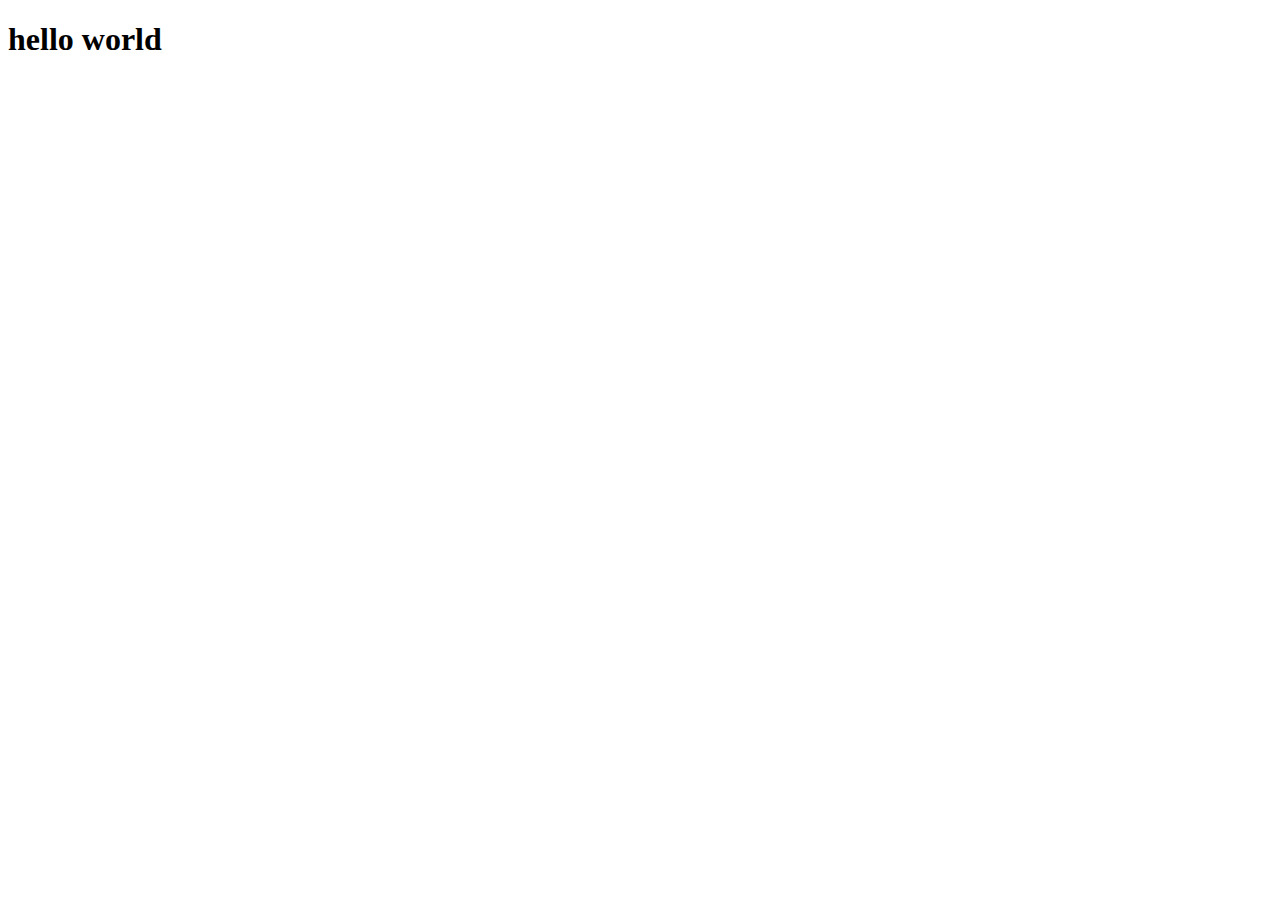
==== index.html @ 9012a748 "Add files via upload" ====
<!DOCTYPE html>
<html lang="en">
<head>
    <meta charset="UTF-8">
    <meta http-equiv="X-UA-Compatible" content="IE=edge">
    <meta name="viewport" content="width=device-width, initial-scale=1.0">
    <title>Document</title>
</head>
<body>


<h1>hello world </h1>


    
</body>
</html>
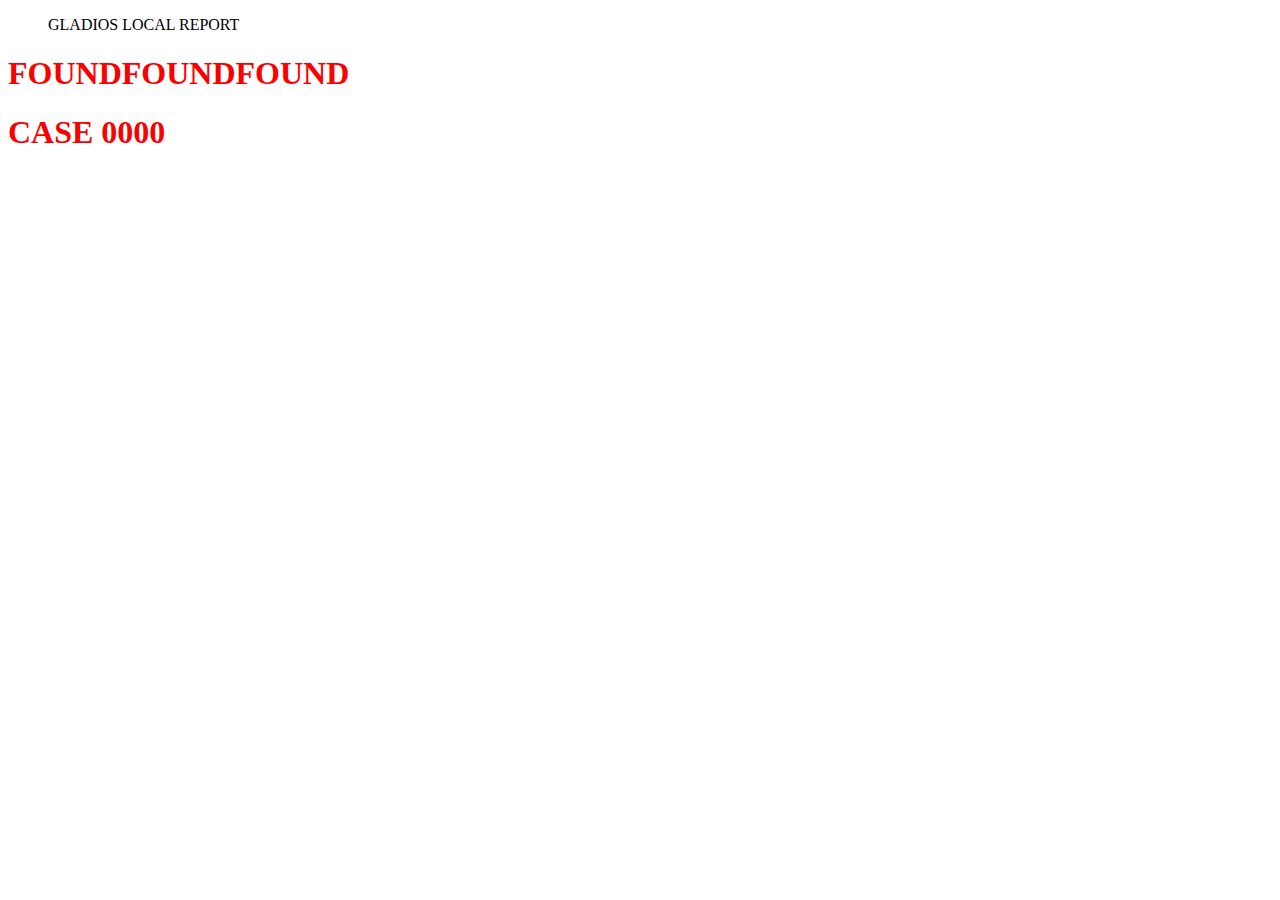
==== commit ca7d2b27: "Add files via upload" ====
--- a/index.html
+++ b/index.html
@@ -5,13 +5,24 @@
     <meta http-equiv="X-UA-Compatible" content="IE=edge">
     <meta name="viewport" content="width=device-width, initial-scale=1.0">
     <title>Document</title>
+    <link rel="stylesheet" href="css/style.css">
 </head>
 <body>
+  <ul>
+      <il>GLADIOS LOCAL REPORT</il>
+  </ul>
+  <h1 style="color: #fc0000;">FOUNDFOUNDFOUND</h1>
+  <h1 style="color: #fc0000;">CASE 0000</h1>
+<h1 style="color: #ffffff;">UNKNOWN SPECIES </h1>
 
 
-<h1>hello world </h1>
+
+<h3 style="color: #ffffff;">Location:West of Gladios</h3>
+<image><div class="bone1.gif"></div></image>
+<image><div class="spade1.png"></div></image>
+</body>
+</html>
 
 
-    
-</body>
-</html>+
+
